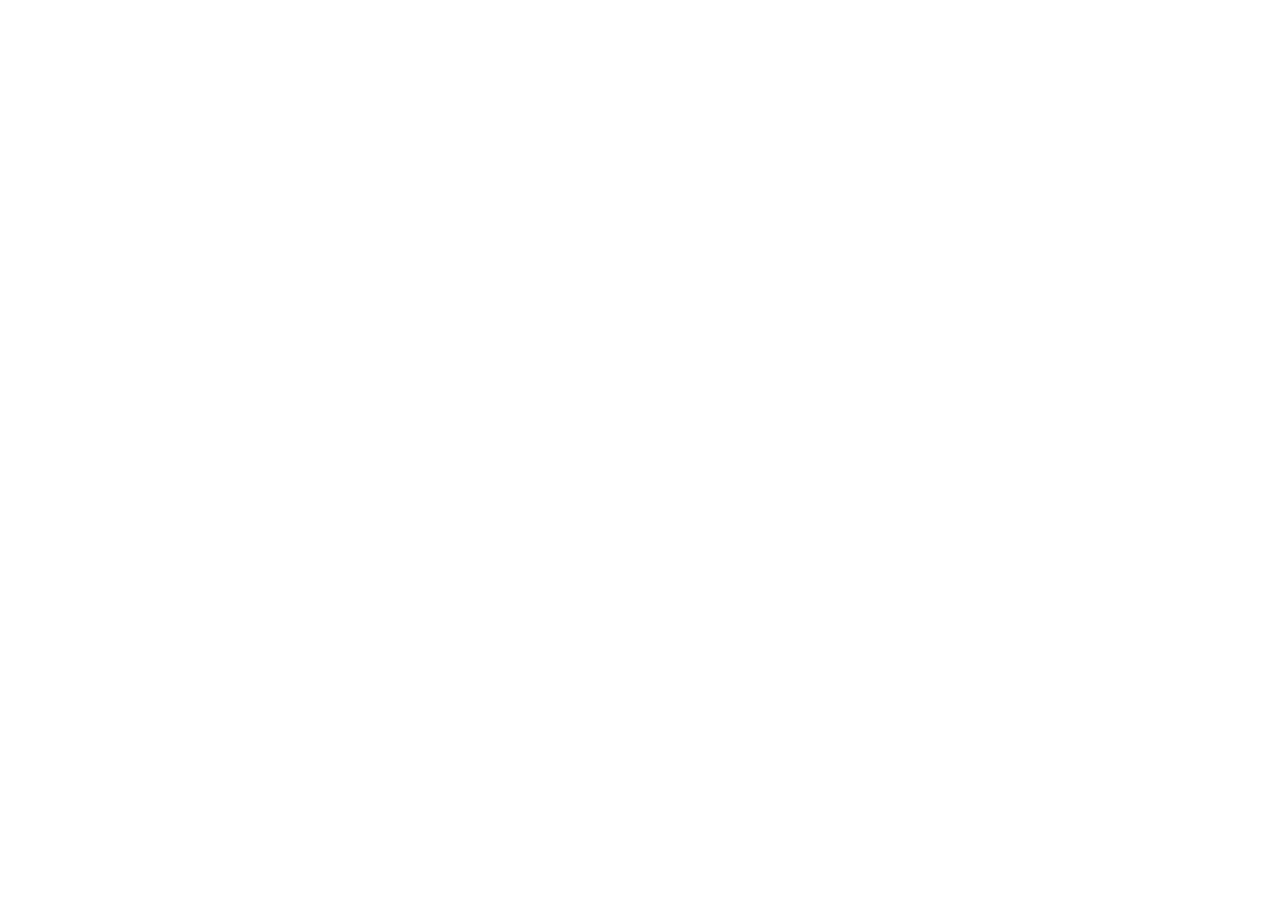
==== html/Clasificacion.html @ e3011c02 "Nuevo archivos" ====
<!DOCTYPE html>
<html lang="en">
<head>
    <meta charset="UTF-8">
    <meta http-equiv="X-UA-Compatible" content="IE=edge">
    <meta name="viewport" content="width=device-width, initial-scale=1.0">
    <title>Clasificacion</title>
</head>
<body>
    
</body>
</html>
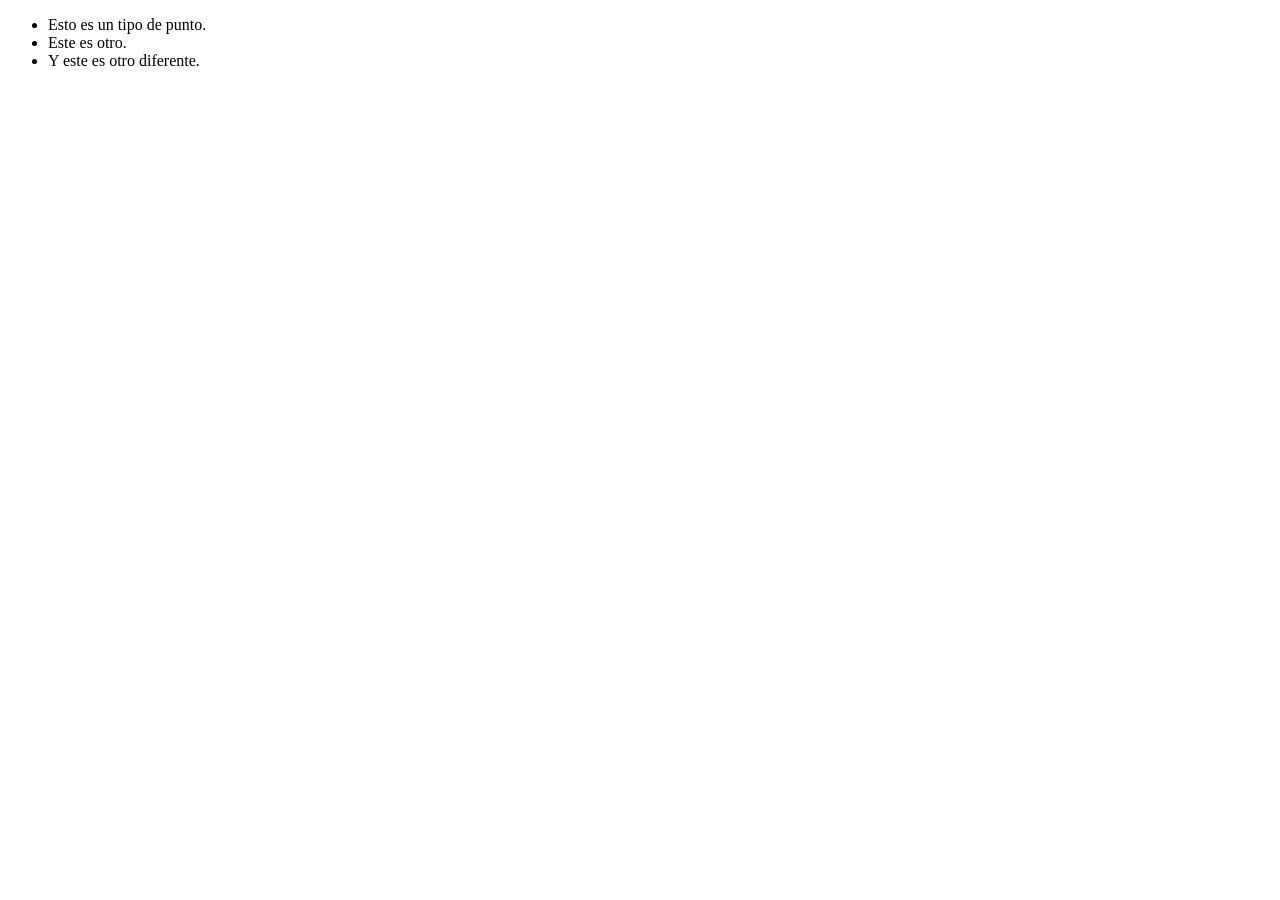
==== commit 66b7e6c7: "Nuevo archivos" ====
--- a/html/Clasificacion.html
+++ b/html/Clasificacion.html
@@ -7,6 +7,14 @@
     <title>Clasificacion</title>
 </head>
 <body>
-    
+    <ul>
+
+        <li type="number">Esto es un tipo de punto.</li>
+        
+        <li type="number">Este es otro.</li>
+        
+        <li type="number">Y este es otro diferente.</li>
+        
+        </ul>
 </body>
 </html>
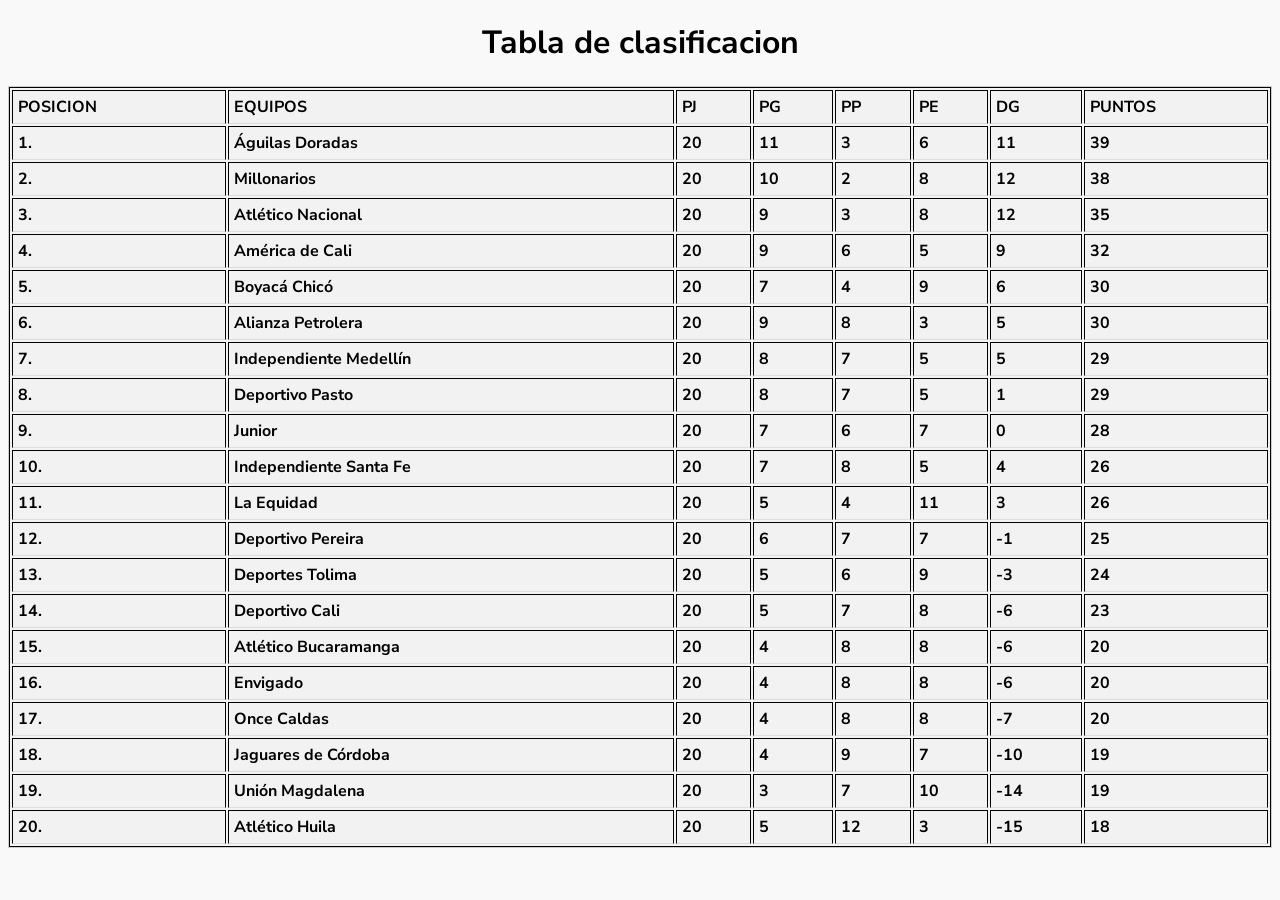
==== commit c9e33cb9: "The best pag" ====
--- a/html/Clasificacion.html
+++ b/html/Clasificacion.html
@@ -4,17 +4,251 @@
     <meta charset="UTF-8">
     <meta http-equiv="X-UA-Compatible" content="IE=edge">
     <meta name="viewport" content="width=device-width, initial-scale=1.0">
-    <title>Clasificacion</title>
+    <title>Tabla de clasificacion</title>
+    <link rel="stylesheet" href="css/style.css">
+    <link rel="icon" href="../img/logo colombia 2.png" type="image/png">
+    <style>
+        .tabla-clasificacion {
+            text-align: center;
+            font-family: 'Nunito Sans', sans-serif;
+            border-collapse: collapse;
+        }
+        .tabla-principal{
+            background-color: #f2f2f2;
+            border: 1px solid #ccc;
+            cellpadding: 90;
+        }
+        body{
+            background-color: #f9f9f9;
+        }
+        th, td {
+          padding: 5px;
+          text-align: left;
+          border-bottom: 1px solid #ddd;
+        }
+        
+    </style>
 </head>
 <body>
-    <ul>
-
-        <li type="number">Esto es un tipo de punto.</li>
-        
-        <li type="number">Este es otro.</li>
-        
-        <li type="number">Y este es otro diferente.</li>
-        
-        </ul>
+    <div class="tabla-clasificacion">
+        <h1 div class="titulo-tablas">Tabla de clasificacion</h1>
+        <div class="tabla-principal">
+        <table width=100% border=1px cellpadding="90" bordercolor="#000000"> 
+            <tr>
+                <th>POSICION</th>
+                <th>EQUIPOS</th>
+                <th>PJ</th>
+                <th>PG</th>
+                <th>PP</th>
+                <th>PE</th>
+                <th>DG</th>
+                <th>PUNTOS</th>
+            </tr>
+            <tr>
+                <th>1.</th>
+                <th>Águilas Doradas</th>
+                <th>20</th>
+                <th>11</th>
+                <th>3</th>
+                <th>6</th>
+                <th>11</th>
+                <th>39</th>
+            </tr>
+            <tr>
+                <th>2.</th>
+                <th>Millonarios</th>
+                <th>20</th>
+                <th>10</th>
+                <th>2</th>
+                <th>8</th>
+                <th>12</th>
+                <th>38</th>
+            </tr>
+            <tr>
+                <th>3.</th>
+                <th>Atlético Nacional</th>
+                <th>20</th>
+                <th>9</th>
+                <th>3</th>
+                <th>8</th>
+                <th>12</th>
+                <th>35</th>
+            </tr>
+            <tr>
+                <th>4.</th>
+                <th>América de Cali</th>
+                <th>20</th>
+                <th>9</th>
+                <th>6</th>
+                <th>5</th>
+                <th>9</th>
+                <th>32</th>
+            </tr>
+            <tr>
+                <th>5.</th>
+                <th>Boyacá Chicó</th>
+                <th>20</th>
+                <th>7</th>
+                <th>4</th>
+                <th>9</th>
+                <th>6</th>
+                <th>30</th>
+            </tr>
+            <tr>
+                <th>6.</th>
+                <th>Alianza Petrolera</th>
+                <th>20</th>
+                <th>9</th>
+                <th>8</th>
+                <th>3</th>
+                <th>5</th>
+                <th>30</th>
+            </tr>
+            <tr>
+                <th>7.</th>
+                <th>Independiente Medellín</th>
+                <th>20</th>
+                <th>8</th>
+                <th>7</th>
+                <th>5</th>
+                <th>5</th>
+                <th>29</th>
+            </tr>
+            <tr>
+                <th>8.</th>
+                <th>Deportivo Pasto</th>
+                <th>20</th>
+                <th>8</th>
+                <th>7</th>
+                <th>5</th>
+                <th>1</th>
+                <th>29</th>
+            </tr>
+            <tr>
+                <th>9.</th>
+                <th>Junior</th>
+                <th>20</th>
+                <th>7</th>
+                <th>6</th>
+                <th>7</th>
+                <th>0</th>
+                <th>28</th>
+            </tr>
+            <tr>
+                <th>10.</th>
+                <th>Independiente Santa Fe</th>
+                <th>20</th>
+                <th>7</th>
+                <th>8</th>
+                <th>5</th>
+                <th>4</th>
+                <th>26</th>
+            </tr>
+            <tr>
+                <th>11.</th>
+                <th>La Equidad</th>
+                <th>20</th>
+                <th>5</th>
+                <th>4</th>
+                <th>11</th>
+                <th>3</th>
+                <th>26</th>
+            </tr>
+            <tr>
+                <th>12.</th>
+                <th>Deportivo Pereira</th>
+                <th>20</th>
+                <th>6</th>
+                <th>7</th>
+                <th>7</th>
+                <th>-1</th>
+                <th>25</th>
+            </tr>
+            <tr>
+                <th>13.</th>
+                <th>Deportes Tolima</th>
+                <th>20</th>
+                <th>5</th>
+                <th>6</th>
+                <th>9</th>
+                <th>-3</th>
+                <th>24</th>
+            </tr>
+            <tr>
+                <th>14.</th>
+                <th>Deportivo Cali</th>
+                <th>20</th>
+                <th>5</th>
+                <th>7</th>
+                <th>8</th>
+                <th>-6</th>
+                <th>23</th>
+            </tr>
+            <tr>
+                <th>15.</th>
+                <th>Atlético Bucaramanga</th>
+                <th>20</th>
+                <th>4</th>
+                <th>8</th>
+                <th>8</th>
+                <th>-6</th>
+                <th>20</th>
+            </tr>
+            <tr>
+                <th>16.</th>
+                <th>Envigado</th>
+                <th>20</th>
+                <th>4</th>
+                <th>8</th>
+                <th>8</th>
+                <th>-6</th>
+                <th>20</th>
+            </tr>
+            <tr>
+                <th>17.</th>
+                <th>Once Caldas</th>
+                <th>20</th>
+                <th>4</th>
+                <th>8</th>
+                <th>8</th>
+                <th>-7</th>
+                <th>20</th>
+            </tr>
+            <tr>
+                <th>18.</th>
+                <th>Jaguares de Córdoba</th>
+                <th>20</th>
+                <th>4</th>
+                <th>9</th>
+                <th>7</th>
+                <th>-10</th>
+                <th>19</th>
+            </tr>
+            <tr>
+                <th>19.</th>
+                <th>Unión Magdalena</th>
+                <th>20</th>
+                <th>3</th>
+                <th>7</th>
+                <th>10</th>
+                <th>-14</th>
+                <th>19</th>
+            </tr>
+            <tr>
+                <th>20.</th>
+                <th>Atlético Huila</th>
+                <th>20</th>
+                <th>5</th>
+                <th>12</th>
+                <th>3</th>
+                <th>-15</th>
+                <th>18</th>
+            </tr>
+        </table>
+        </div>
+    </div>
 </body>
+<link rel="preconnect" href="https://fonts.googleapis.com">
+<link rel="preconnect" href="https://fonts.gstatic.com" crossorigin>
+<link href="https://fonts.googleapis.com/css2?family=Nunito+Sans:wght@200&display=swap" rel="stylesheet">
 </html>
